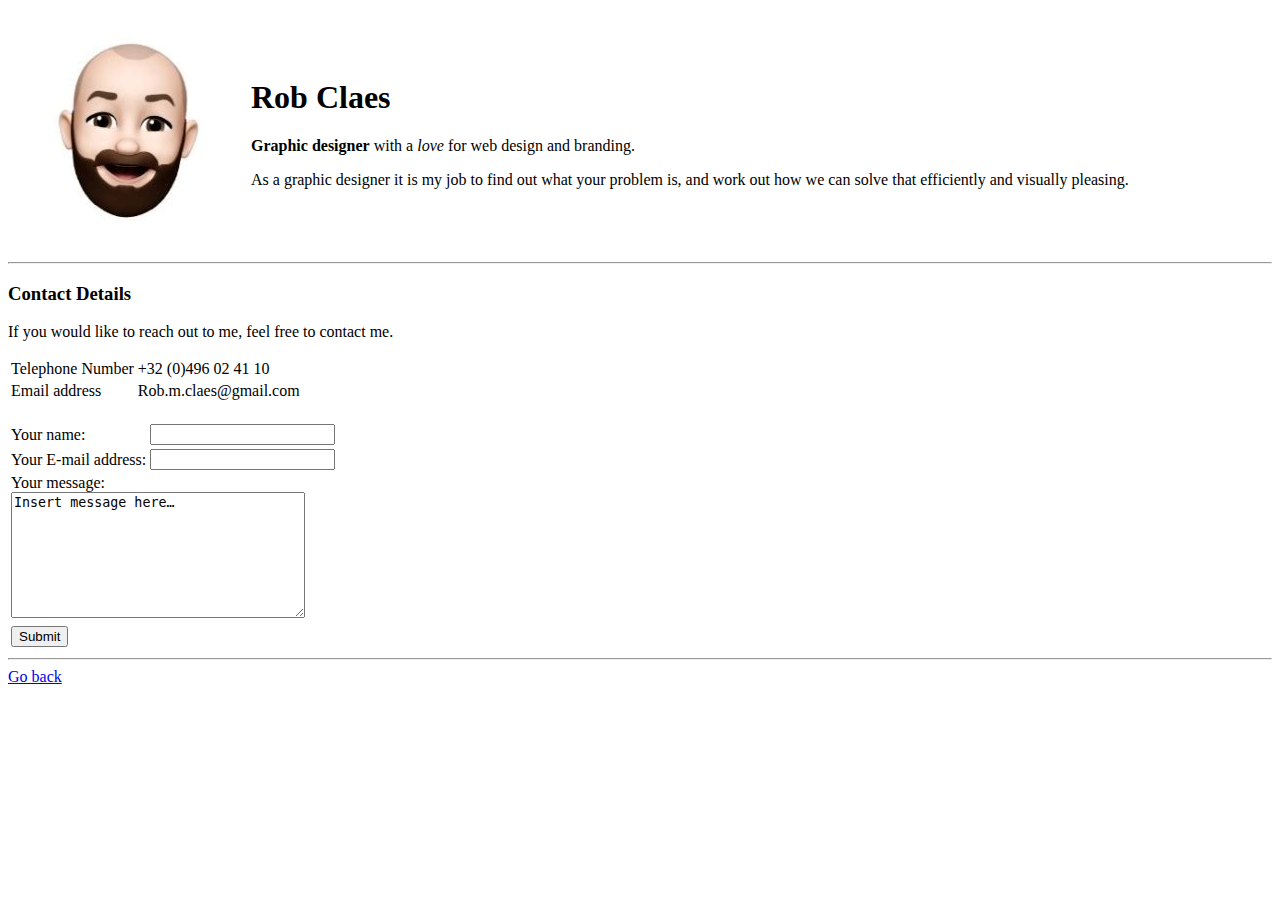
==== contact-details.html @ 424e07d9 "Added initial CV files to repository" ====
<!DOCTYPE html>
<html lang="en" dir="ltr">
  <head>
    <meta charset="utf-8">
    <title>Rob's contact details</title>
  </head>

  <body>

    <table cellspacing="20">
      <tr>
        <td><img src="images/profile-picture-rob-circle.png" alt="Profile picture of Rob Claes"></td>
        <td>
          <h1>Rob Claes</h1>
          <p><strong>Graphic designer</strong> with a <em>love</em> for web design and branding.</p>
          <p>As a graphic designer it is my job to find out what your problem is, and work out how we can solve that efficiently and visually pleasing.</p>
        </td>
      </tr>
    </table>

    <hr>

    <h3>Contact Details</h3>
    <p>If you would like to reach out to me, feel free to contact me.</p>

    <table>
      <tr>
        <td>Telephone Number</td>
        <td>+32 (0)496 02 41 10</td>
      </tr>
      <tr>
        <td>Email address</td>
        <td>Rob.m.claes@gmail.com</td>
      </tr>
    </table>

<br>

<form action="mailto: rob.m.claes@gmail.com" method="post" enctype="text/plain">
    <table>
      <tr>
        <td><label for="user-name">Your name:</label></td>
        <td><input type="text" name="user-name"><br></td>
      </tr>
      <tr>
        <td><label for="user-email">Your E-mail address:</label></td>
        <td><input type="email" name="user-email"><br></td>
      </tr>
      <tr>
        <td colspan="2">
          <label for="user-message">Your message:</label> <br>
          <textarea name="user-message" rows="8" cols="34">Insert message here…</textarea>
        </td>
      </tr>
      <tr>
        <td><input type="submit" value="Submit"></td>
      </tr>
    </table>
  </form>

    <hr>

    <a href="index.html">Go back</a>

  </body>

</html>
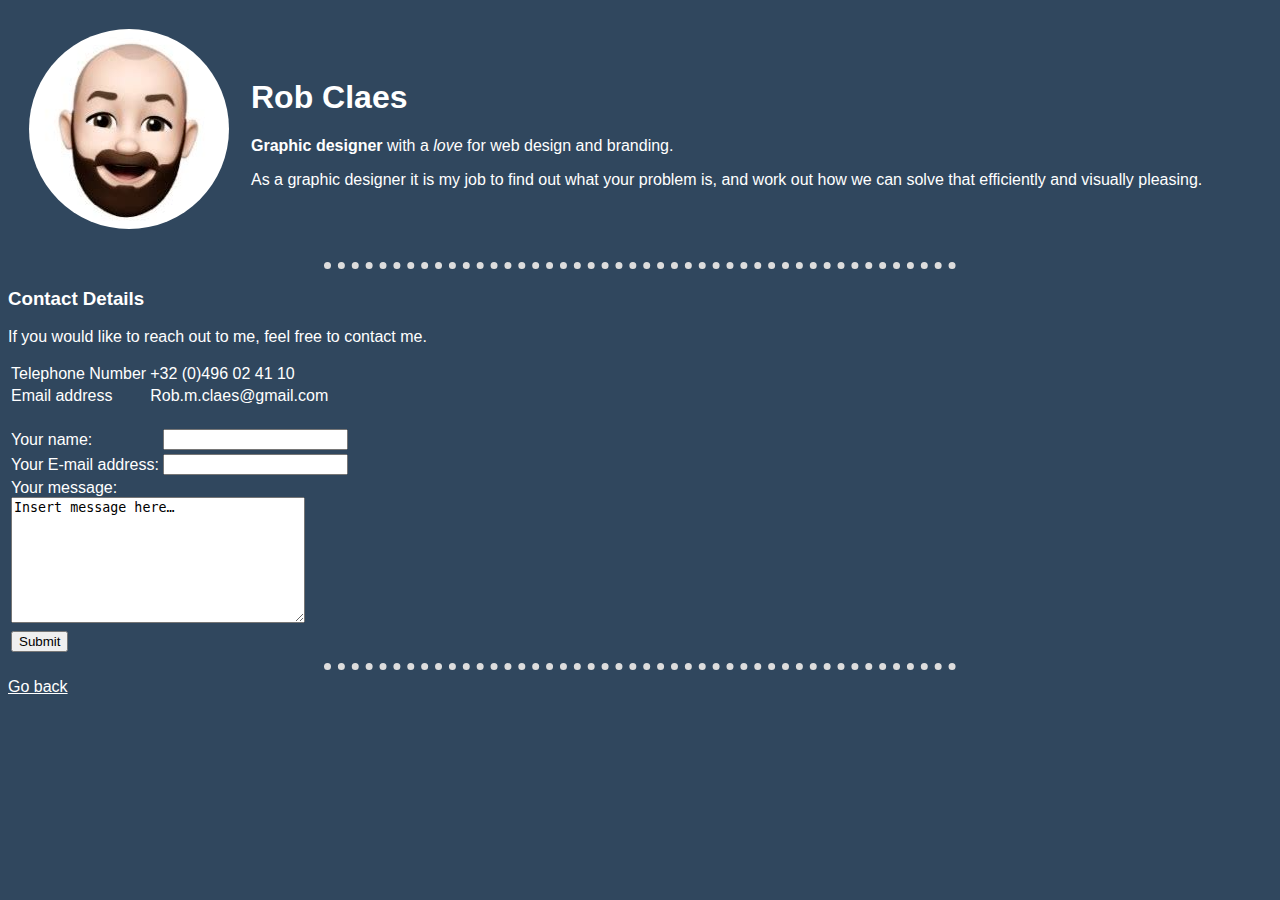
==== commit 2886147a: "Included first CSS changes" ====
--- a/contact-details.html
+++ b/contact-details.html
@@ -1,9 +1,11 @@
 <!DOCTYPE html>
 <html lang="en" dir="ltr">
-  <head>
-    <meta charset="utf-8">
-    <title>Rob's contact details</title>
-  </head>
+
+<head>
+  <meta charset="utf-8">
+  <title>Rob's Personal Website</title>
+  <link rel="stylesheet" href="css/styles.css">
+</head>
 
   <body>
 
--- a/css/styles.css
+++ b/css/styles.css
@@ -0,0 +1,19 @@
+a:visited {
+  color: #dddddd;
+}
+
+body {
+   background-color: #30475e;
+   font-family: sans-serif;
+}
+
+hr {
+  border: 7px;
+  border-top-style: dotted;
+  color: #dddddd;
+  width: 50%;
+}
+
+a, h1, h2, h3, p, strong, li,table {
+  color: white;
+}
